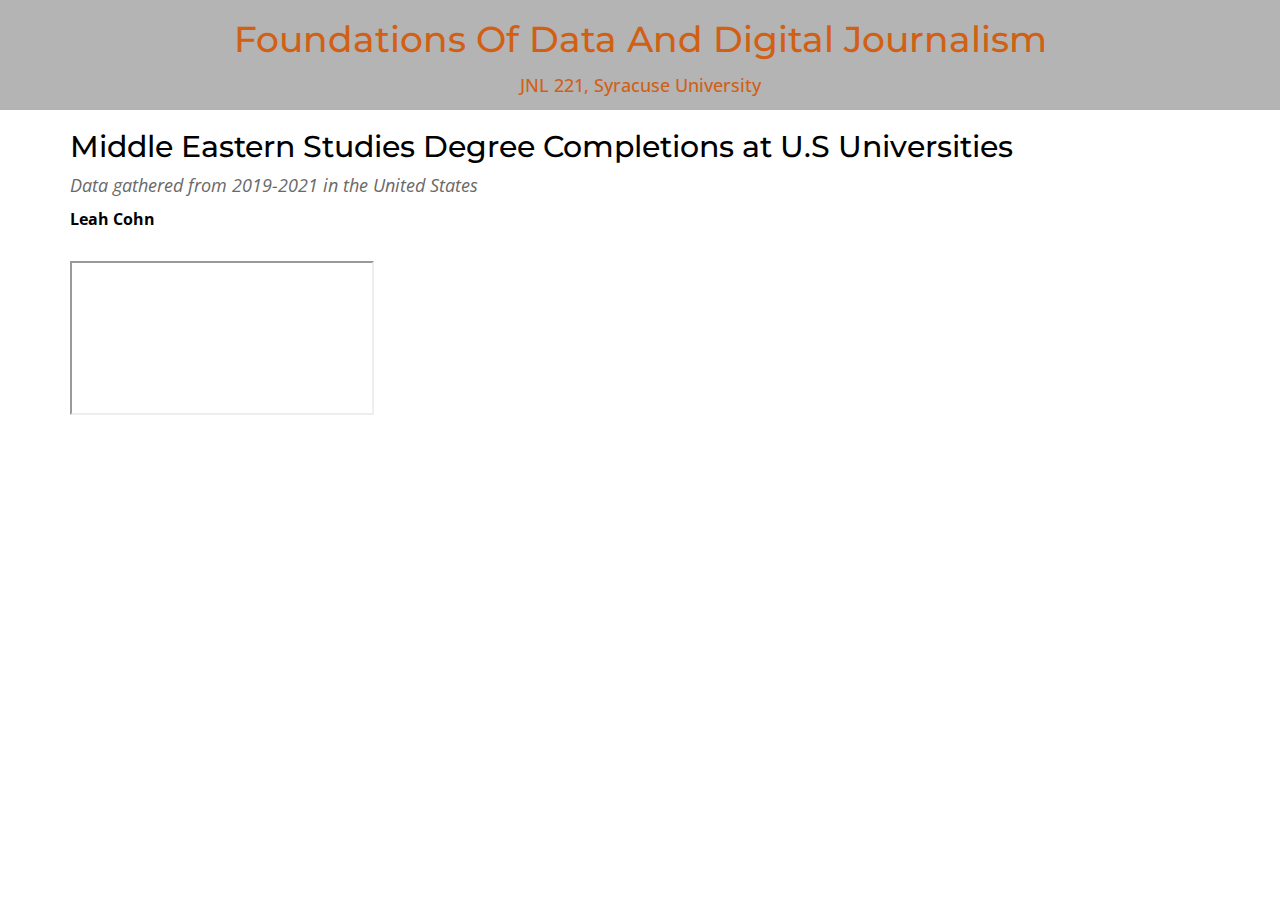
==== index.htm @ bb5b93fb "Create index.htm" ====
<!-- This is an html page for Prof. Husain's JNL221.
This page will be used at times for explaining homework instructions
or displaying student work. -->

<!DOCTYPE html>
<html>
<head>
	<meta charset="utf-8">
	<title>Leah Cohn</title>
	<link href='https://fonts.googleapis.com/css?family=Open+Sans:300italic,400italic,600italic,400,300,600,700&subset=latin,latin-ext' rel='stylesheet' type='text/css'>
	<link href='https://fonts.googleapis.com/css?family=Montserrat:400,700' rel='stylesheet' type='text/css'>
	<link href="https://netdna.bootstrapcdn.com/bootstrap/3.0.3/css/bootstrap.min.css" rel="stylesheet">
	<link type="text/css" rel="stylesheet" href="../index.css" />
</head>

<!-- DO NOT EDIT ANYTHING IN THE HEAD TAG ^ -->

<body>
	
	<!-- Intro row -->
	<div id="intro" class="col-sm-12">
		<h1> <!-- /// EDITABLE ONE /// --> Foundations Of Data And Digital Journalism</h1>
		<h4> <!-- /// EDITABLE TWO /// --> JNL 221, Syracuse University</h4>
	</div>

	<div class="container content">
		<!-- /// EDITABLE FOUR /// -->
		<h2>Middle Eastern Studies Degree Completions at U.S Universities </h2>
		<p class="subhed">Data gathered from 2019-2021 in the United States</p>
		<p class="byline">Leah Cohn</p>

		<iframe responsive iframe

	</div>


  	<!-- About Row -->
	<div class="row">
		<div id="end" class="col-sm-12">
			<h4> <!-- /// EDITABLE THREE /// --> mthis page was published by github pages. fonts: montserrat, open sans</h4>
		</div>
	</div>

</body>
</html>
---- index.css ----
h6 {
	font-style: italic;
	background-color: #cccccc;
}

h1 {
	font-family: 'Montserrat', serif;
}
h2 {
	font-family: 'Montserrat', serif;
	color: black;
}
h3 {
	font-family: 'Montserrat', serif;
	/*font-weight: bold;*/
	color: black;
}
h4 {
	font-family: 'Open Sans', serif;
	line-height: 30px;
}
p.subhed {
	color: #696969;
   	font-style: italic;
   	font-size: 18px;
   	font-family: 'Open Sans', serif;
}
p.byline {
	color: black;
	font-weight: bold;
	font-family: 'Open Sans', serif;
	font-size: 16px;
	margin-bottom: 30px;
}
p {
	color: #696969;
	font-size: 16px;
	font-family: 'Open Sans', serif;
}
#intro {
	background-color: #b4b4b4;
	color: #D16014;
	text-align: center;
	margin-bottom: 20px;
}
.content {
	background-color: white;
	border-top: 2px solid black;
	margin-bottom: 40px;
	color: #D16014;
}
#end {
	background-color: #b4b4b4;
	color: #D16014;
	text-align:	center;
	/*margin-bottom: 50px;*/
}
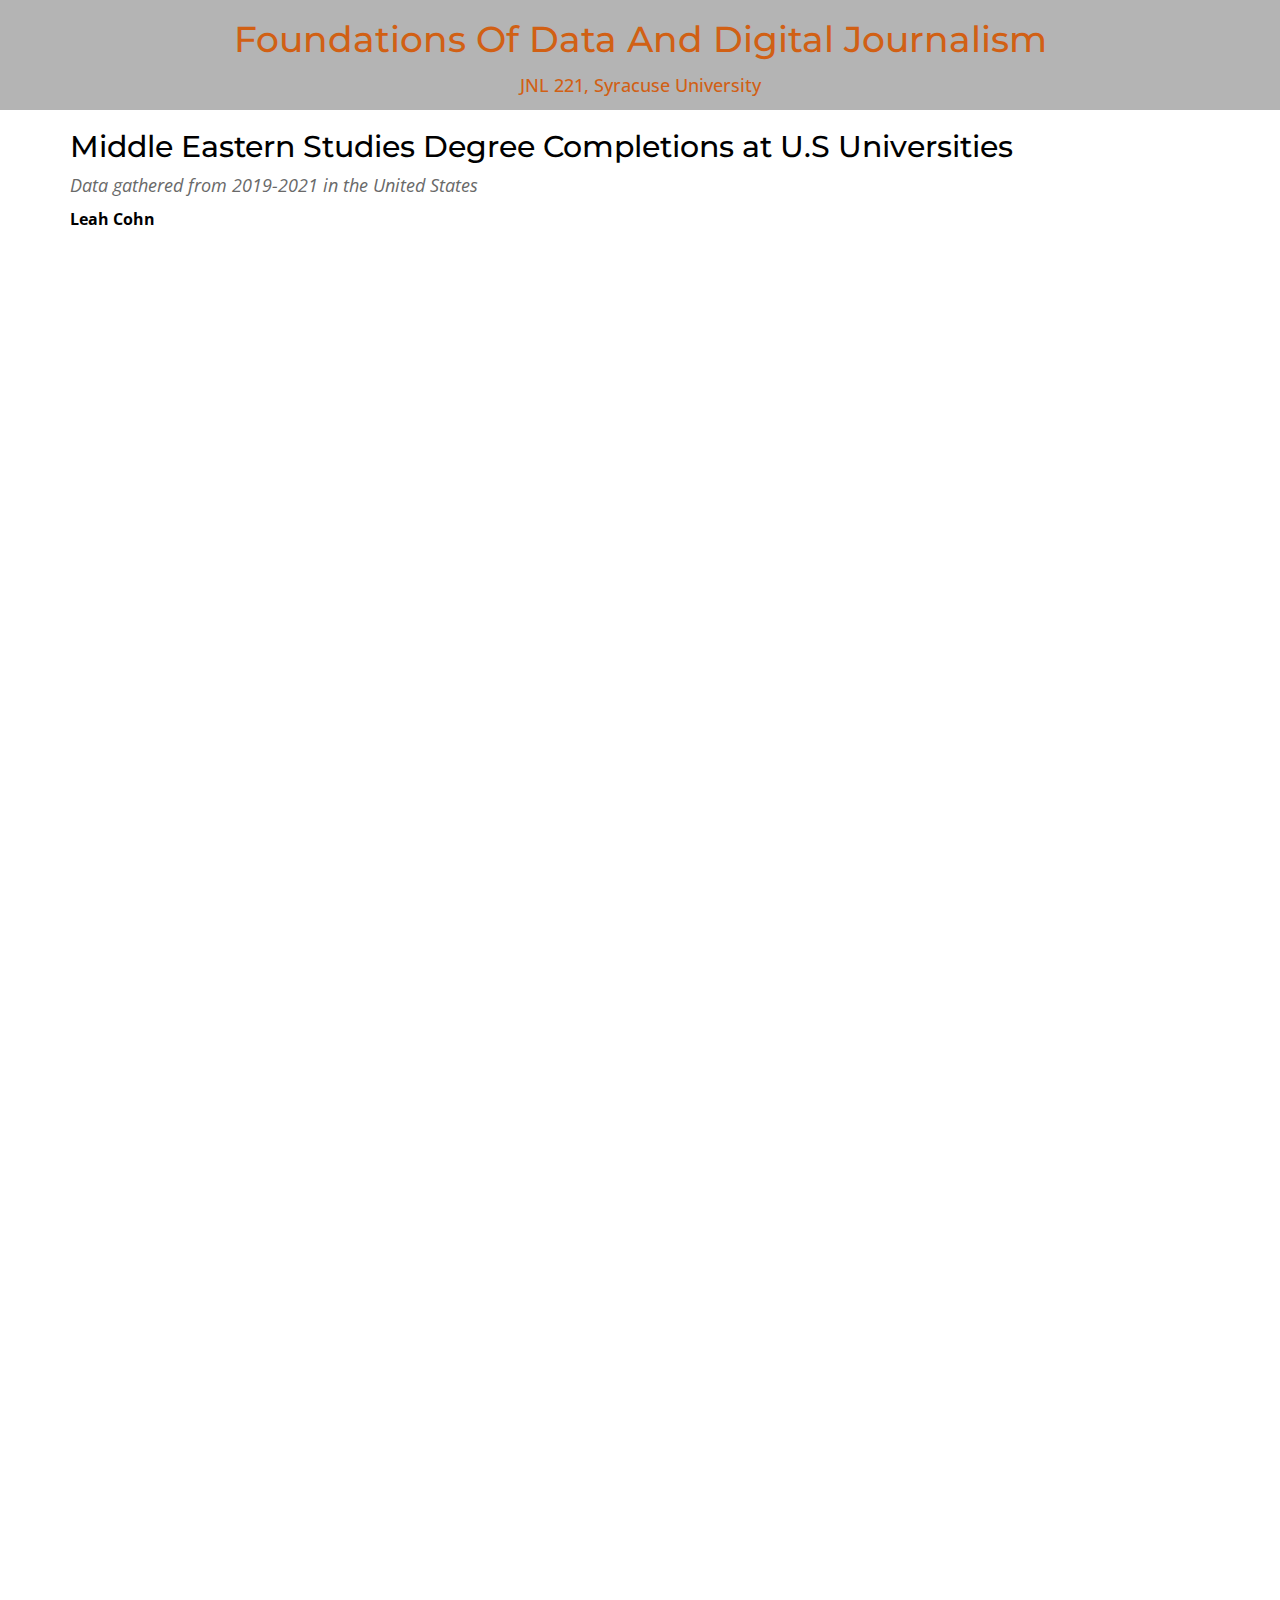
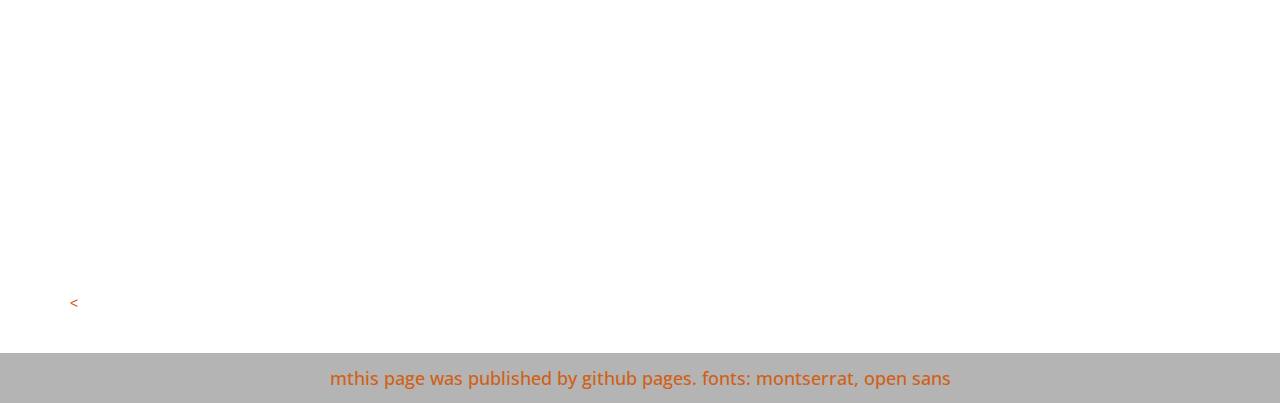
==== commit d7e13dd7: "Update index.htm" ====
--- a/index.htm
+++ b/index.htm
@@ -29,7 +29,7 @@
 		<p class="subhed">Data gathered from 2019-2021 in the United States</p>
 		<p class="byline">Leah Cohn</p>
 
-		<iframe responsive iframe
+		<<iframe title="Middle Eastern Studies Degree Completions at U.S Universities " aria-label="Bar Chart" id="datawrapper-chart-RWUV5" src="https://datawrapper.dwcdn.net/RWUV5/2/" scrolling="no" frameborder="0" style="border: none;" width="782" height="1647" data-external="1"></iframe>
 
 	</div>
 
